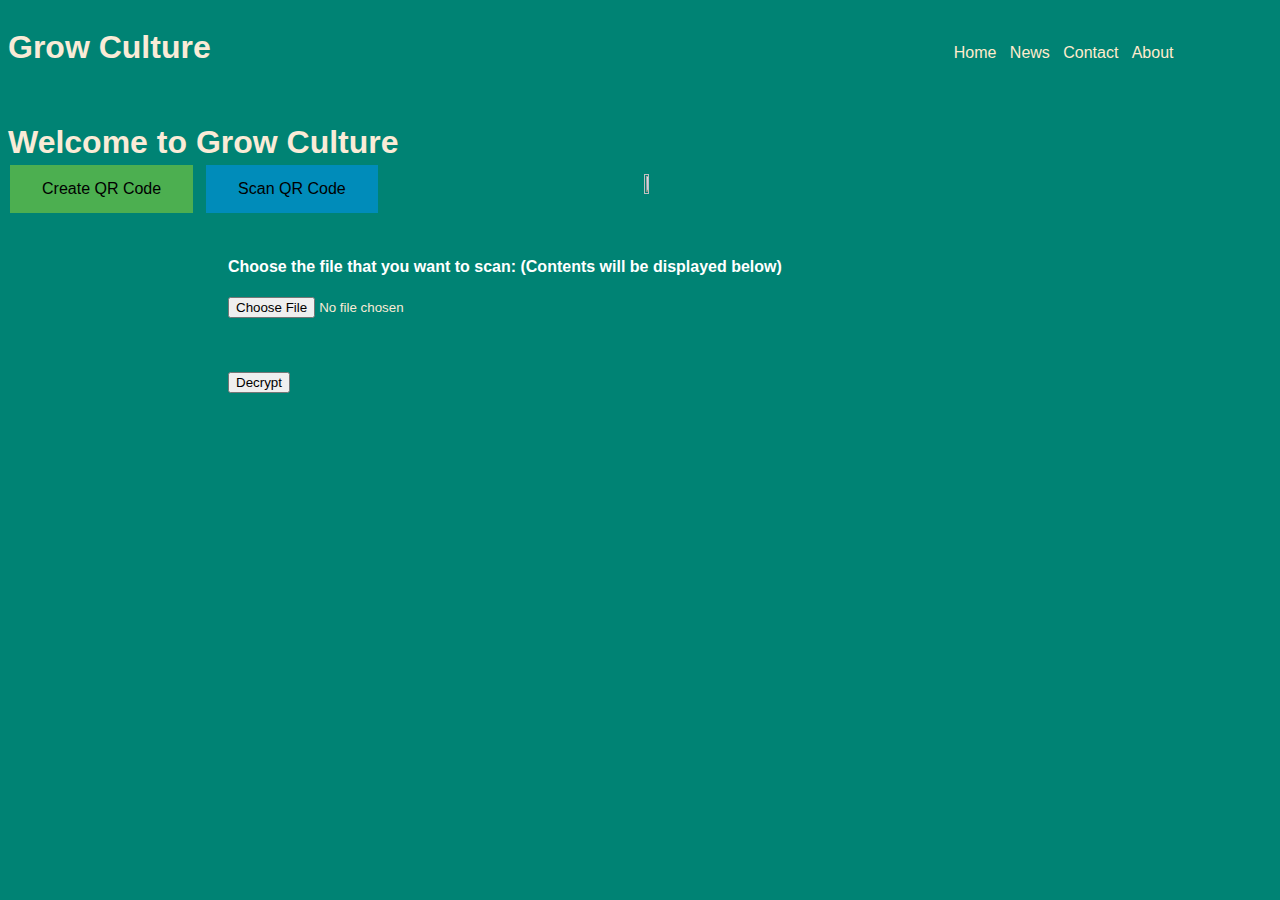
==== index1.html @ 23cd145d "Styled main pages" ====
<!DOCTYPE html>
<html lang="en">
<head>
    <meta charset="UTF-8">
    <meta http-equiv="X-UA-Compatible" content="IE=edge">
    <meta name="viewport" content="width=device-width, initial-scale=1.0">
    <title>Grow Culture</title>
    <link rel="stylesheet" href="index.css">
    <link rel="stylesheet" href="Css/qr_toolpage.css">
    <script type="text/javascript" src="JS/jquery.js"></script>
<script type="text/javascript" src="JS/qrcode.js"></script>
    <!-- <script type="text/javascript" src="qr_t.js"></script> -->
    <script type="text/javascript" src="JS/dec.js"></script>
</head>
<body id="body">
    <h1 style="display: inline-block;">Grow Culture</h1>&nbsp;&nbsp;&nbsp;&nbsp;&nbsp;&nbsp;&nbsp;&nbsp;&nbsp;&nbsp;&nbsp;&nbsp;&nbsp;&nbsp;&nbsp;&nbsp;&nbsp;&nbsp;&nbsp;&nbsp;&nbsp;&nbsp;&nbsp;&nbsp;

    <!-- <button class="button button1">Green</button>
    <button class="button button2">Blue</button> -->
        
    <ul style="display: inline-block;">
        <li><a href="#home">Home</a></li>&nbsp;&nbsp;
        <li><a href="#news">News</a></li>&nbsp;&nbsp;
        <li><a href="#contact">Contact</a></li>&nbsp;&nbsp;
        <li><a href="#about">About</a></li>&nbsp;&nbsp;
    </ul>
    <br><br><br>
    <div id="div1">
        <b>Welcome to  Grow Culture</b><br>
        <a href="index.html">
            <i class="fa fa-home" aria-hidden="true"></i><button class="button button1">Create QR Code</button>
        </a>
        <a href="qr_toolpage2.html">
            <i class="fa fa-tachometer" aria-hidden="true"></i><button class="button button2">Scan QR Code</button>
        </a>
    </div>
    <div id="div2">
        <img src="ph1.jfif" alt="" width="50%" height="50%">
    </div>
    <br>
    
    
    
      
    <div class="content-container">
      
        <div class="container-fluid">
      
          <!-- Main component for a primary marketing message or call to action -->        
            <h4 style="color: white;">Choose the file that you want to scan: (Contents will be displayed below)</h4>

            <input type="file" id="file" name="file" onchange="loadFile(event)">
            <br><br>
            
            
            <!-- to print the input image -->

            <img id="output"/>
<script>
  var loadFile = function(event) {
    var output = document.getElementById('output');
    output.src = URL.createObjectURL(event.target.files[0]);
    output.onload = function() {
      URL.revokeObjectURL(output.src) // free memory
    }
  };
</script>

<br><br>
<p style="display: none;">Qr Content: <br><span id="content"></span></p>
<button onclick="decrypt()">Decrypt</button>
<br>
<span id="disp"></span>



<!--To Read QR Code-->
<script type="text/javascript" src="JS/qrReader.js"></script>
              
          </div>

      
        </div>
      </div>
    
</body>
</html>
---- index.css ----
#body{
    background-color: #008374;
    color: antiquewhite;
    font-family: sans-serif;
}

.button {
    border: none;
    color: black;
    padding: 15px 32px;
    text-align: center;
    text-decoration: none;
    display: inline-block;

    font-size: 16px;
    margin: 4px 2px;
    cursor: pointer;
}


.button:hover{
    background-color: lightgrey;
}
  
.button1 {background-color: #4CAF50;} /* Green */
.button2 {background-color: #008CBA;} /* Blue */

ul {
    list-style-type: none;
    margin: 0;
    padding: 0;
    margin-left: 50%;
}
  
li {
    display: inline;
}

a{
    color: blanchedalmond;
    text-decoration: none;
}

#div1{
    display: inline-block;
    font-size: xx-large;
    font-family: sans-serif;

    width: 50%;
    height: 50%;
}

#div2{
    display: inline-block;
}
---- Css/qr_toolpage.css ----
.sidebar-container {
    position: fixed;
    width: 220px;
    height: 100%;
    left: 0;
    overflow-x: hidden;
    overflow-y: auto;
    background: #1a1a1a;
    color: #fff;
  }
  
  .content-container {
    padding-top: 20px;
  }
  
  .sidebar-logo {
    padding: 10px 15px 10px 30px;
    font-size: 20px;
    background-color: #2574A9;
  }
  
  .sidebar-navigation {
    padding: 0;
    margin: 0;
    list-style-type: none;
    position: relative;
  }
  
  .sidebar-navigation li {
    background-color: transparent;
    position: relative;
    display: inline-block;
    width: 100%;
    line-height: 20px;
  }
  
  .sidebar-navigation li a {
    padding: 10px 15px 10px 30px;
    display: block;
    color: #fff;
  }
  
  .sidebar-navigation li .fa {
    margin-right: 10px;
  }
  
  .sidebar-navigation li a:active,
  .sidebar-navigation li a:hover,
  .sidebar-navigation li a:focus {
    text-decoration: none;
    outline: none;
  }
  
  .sidebar-navigation li::before {
    background-color: #2574A9;
    position: absolute;
    content: '';
    height: 100%;
    left: 0;
    top: 0;
    -webkit-transition: width 0.2s ease-in;
    transition: width 0.2s ease-in;
    width: 3px;
    z-index: -1;
  }
  
  .sidebar-navigation li:hover::before {
    width: 100%;
  }
  
  .sidebar-navigation .header {
    font-size: 12px;
    text-transform: uppercase;
    background-color: #151515;
    padding: 10px 15px 10px 30px;
  }
  
  .sidebar-navigation .header::before {
    background-color: transparent;
  }
  
  .content-container {
    padding-left: 220px;
  }
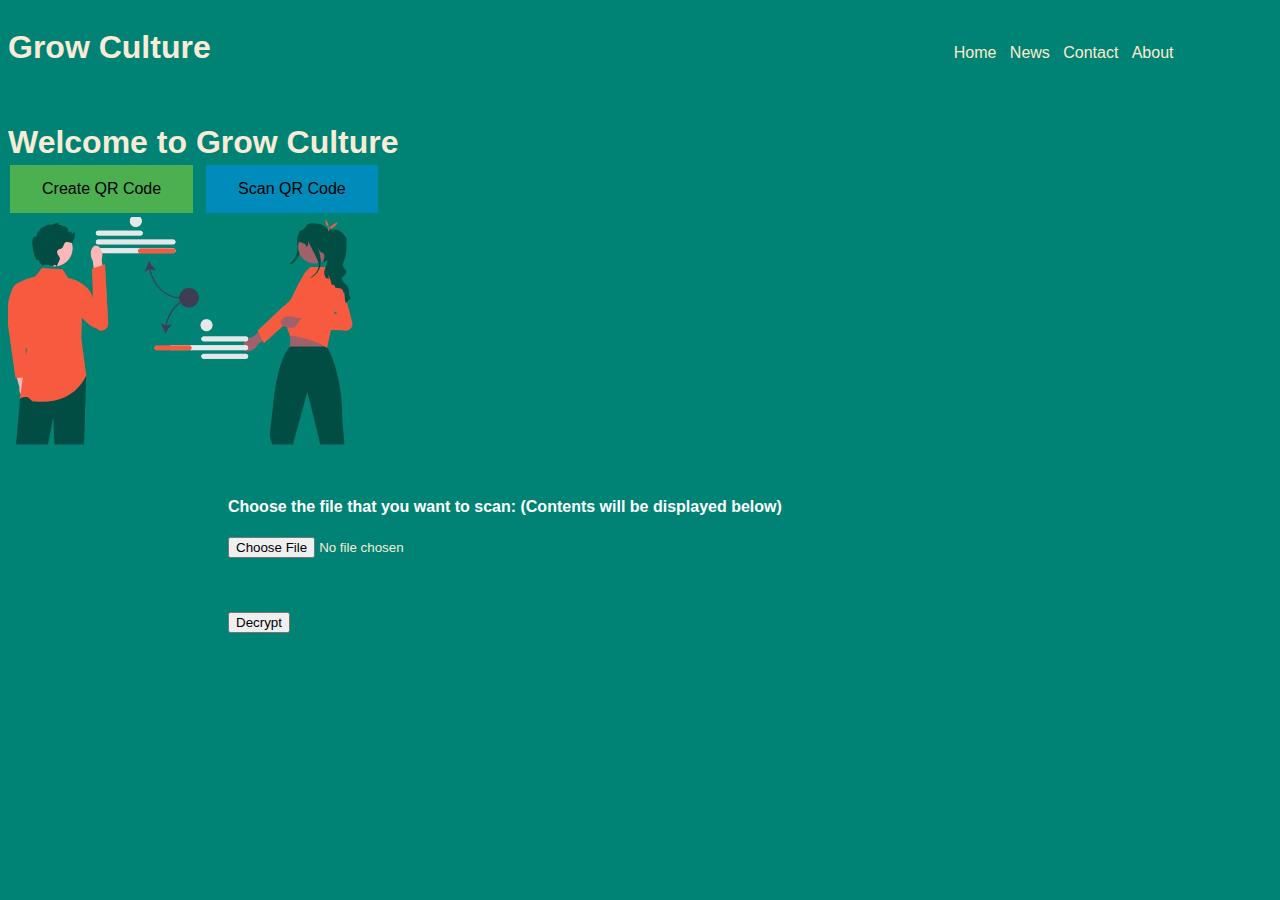
==== commit af37628a: "code workable in localhost before Checkpoint3" ====
--- a/index1.html
+++ b/index1.html
@@ -10,7 +10,7 @@
     <script type="text/javascript" src="JS/jquery.js"></script>
 <script type="text/javascript" src="JS/qrcode.js"></script>
     <!-- <script type="text/javascript" src="qr_t.js"></script> -->
-    <script type="text/javascript" src="JS/dec.js"></script>
+    <!-- <script type="text/javascript" src="JS/dec.js"></script> -->
 </head>
 <body id="body">
     <h1 style="display: inline-block;">Grow Culture</h1>&nbsp;&nbsp;&nbsp;&nbsp;&nbsp;&nbsp;&nbsp;&nbsp;&nbsp;&nbsp;&nbsp;&nbsp;&nbsp;&nbsp;&nbsp;&nbsp;&nbsp;&nbsp;&nbsp;&nbsp;&nbsp;&nbsp;&nbsp;&nbsp;
@@ -30,7 +30,7 @@
         <a href="index.html">
             <i class="fa fa-home" aria-hidden="true"></i><button class="button button1">Create QR Code</button>
         </a>
-        <a href="qr_toolpage2.html">
+        <a href="index1.html">
             <i class="fa fa-tachometer" aria-hidden="true"></i><button class="button button2">Scan QR Code</button>
         </a>
     </div>
@@ -64,13 +64,69 @@
       URL.revokeObjectURL(output.src) // free memory
     }
   };
+
+  var decoded;
+  function decrypt() {
+    var e = document.getElementById("content").innerHTML;
+    var decodeString = window.atob(e);
+    console.log(decodeString)
+    document.getElementById("disp").innerHTML = decodeString;
+    decoded = decodeString
+    // console.log(document.getElementById("content").innerHTML)
+
+}
+
+  getData()
+var bigData;
+let count = 0;
+function getData(){
+fetch('http://localhost:3000/user/').then((response)=>{
+
+    return response.text();
+}).then((user)=>{
+     bigData = JSON.parse(user);
+     // console.log(bigData[0].City);
+    //console.log(data[0]);
+
+    var items = Array('Chandigarh', 'Delhi', 'Amritsar', 'Ludhiana', 'Gurgaon', 'Rajpura', 'Patiala', 'Mohali')
+    var item = items[Math.floor(Math.random()*items.length)];
+     for (var i=0;i<9;i++){
+      if(bigData[i].farmerID == decoded[0] && count == 0 ){
+        
+       console.log(bigData[i].farmerName);
+       document.getElementById("final").innerHTML= 'Farmer Id : '+ bigData[i].farmerID + '<br>'+'Farmer Name : '+ bigData[i].farmerName + '<br>City : ' + bigData[i].city + '<br>State : ' + bigData[i].state + '<br>WhareHouse No. : ' + bigData[i].warehouse + '<br>Time : ' + new Date().toTimeString().split(" ")[0];
+       count ++;
+       warehouseTime = new Date().toTimeString().split(" ")[0];
+
+      }else if (bigData[i].farmerID == decoded[0] && count == 1){
+       document.getElementById("final").innerHTML= 'Farmer Id : '+ bigData[i].farmerID + '<br>'+'Farmer Name : '+ bigData[i].farmerName + '<br>City : ' + bigData[i].city + '<br>State : ' + bigData[i].state + '<br>WhareHouse No. : ' + bigData[i].warehouse + '<br>Time : ' + warehouseTime +'<br>Location of Distributor : ' + item;
+       count ++;
+        
+      }else if(bigData[i].farmerID == decoded[0] && count == 2){
+       deliveryTime = new Date().toTimeString().split(" ")[0];
+       document.getElementById("final").innerHTML= 'Farmer Id : '+ bigData[i].farmerID + '<br>'+'Farmer Name : '+ bigData[i].farmerName + '<br>City : ' + bigData[i].city + '<br>State : ' + bigData[i].state + '<br>WhareHouse No. : ' + bigData[i].warehouse + '<br>Time : ' + warehouseTime +'<br>Location of Distributor : ' + item + '<br>Delivery Time : ' + deliveryTime;
+       count ++;
+      }
+}
+})
+}
+
+//  let count = 0;
+//  var  string = document.getElementById("disp").value;
+//  while (count<3){
+//     for (var i=0;i<20;i++){
+//       console.log(bigData[i].farmerName);
+//     }
+    
+//  }
 </script>
 
 <br><br>
 <p style="display: none;">Qr Content: <br><span id="content"></span></p>
-<button onclick="decrypt()">Decrypt</button>
+<button onclick="decrypt(),getData()">Decrypt</button>
 <br>
-<span id="disp"></span>
+<span id="disp"></span><br><br>
+<span id="final"></span>
 
 
 
--- a/index.css
+++ b/index.css
@@ -54,3 +54,10 @@
     display: inline-block;
 }
 
+#final{
+    font-size: x-large;
+}
+
+#disp{
+    display: none;
+}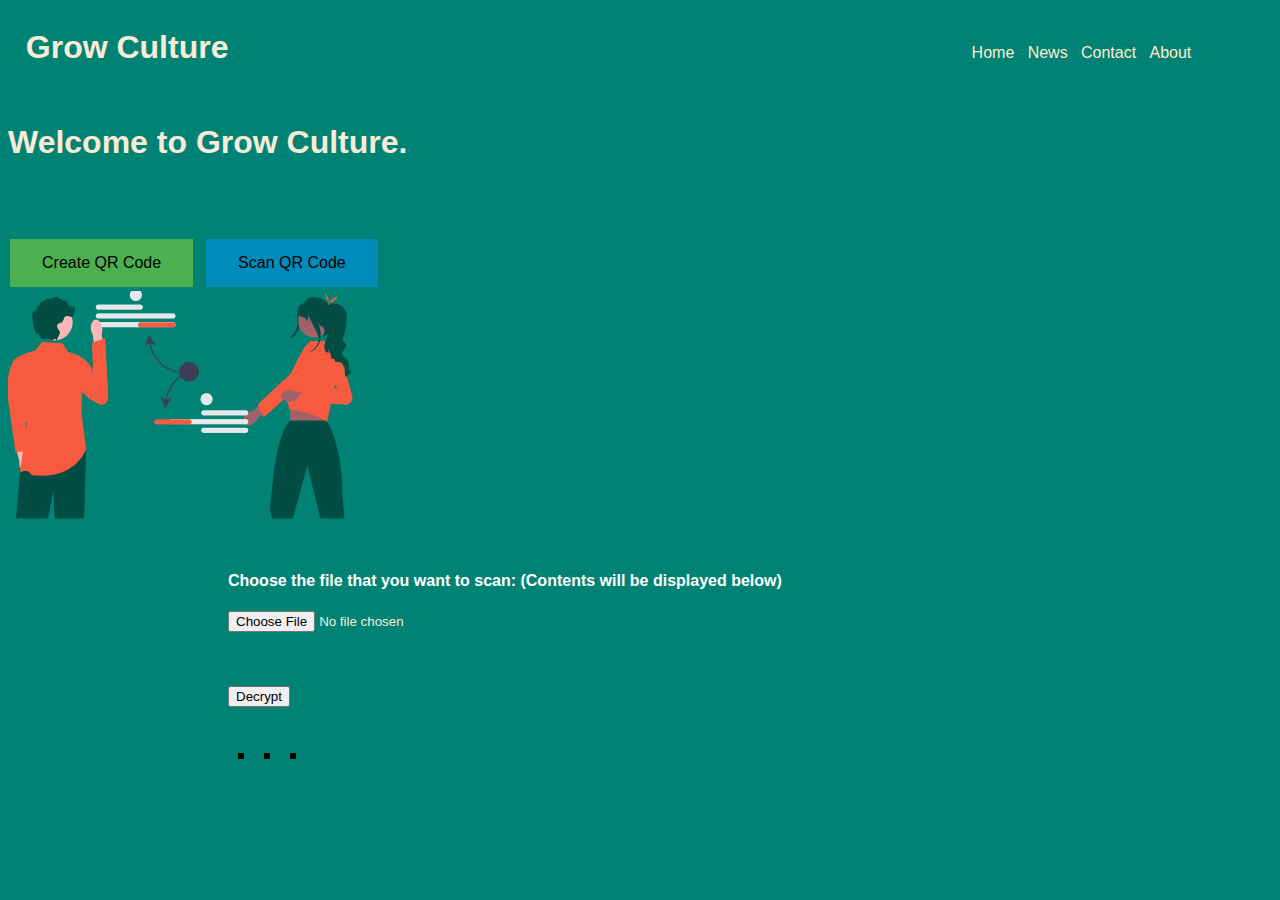
==== commit cccab46e: "shows all updates separately" ====
--- a/index1.html
+++ b/index1.html
@@ -13,7 +13,7 @@
     <!-- <script type="text/javascript" src="JS/dec.js"></script> -->
 </head>
 <body id="body">
-    <h1 style="display: inline-block;">Grow Culture</h1>&nbsp;&nbsp;&nbsp;&nbsp;&nbsp;&nbsp;&nbsp;&nbsp;&nbsp;&nbsp;&nbsp;&nbsp;&nbsp;&nbsp;&nbsp;&nbsp;&nbsp;&nbsp;&nbsp;&nbsp;&nbsp;&nbsp;&nbsp;&nbsp;
+  &nbsp;&nbsp;&nbsp;&nbsp;<h1 style="display: inline-block;">Grow Culture</h1>&nbsp;&nbsp;&nbsp;&nbsp;&nbsp;&nbsp;&nbsp;&nbsp;&nbsp;&nbsp;&nbsp;&nbsp;&nbsp;&nbsp;&nbsp;&nbsp;&nbsp;&nbsp;&nbsp;&nbsp;&nbsp;&nbsp;&nbsp;&nbsp;
 
     <!-- <button class="button button1">Green</button>
     <button class="button button2">Blue</button> -->
@@ -26,7 +26,7 @@
     </ul>
     <br><br><br>
     <div id="div1">
-        <b>Welcome to  Grow Culture</b><br>
+        <b>Welcome to  Grow Culture.</b><br><br><br>
         <a href="index.html">
             <i class="fa fa-home" aria-hidden="true"></i><button class="button button1">Create QR Code</button>
         </a>
@@ -94,17 +94,17 @@
       if(bigData[i].farmerID == decoded[0] && count == 0 ){
         
        console.log(bigData[i].farmerName);
-       document.getElementById("final").innerHTML= 'Farmer Id : '+ bigData[i].farmerID + '<br>'+'Farmer Name : '+ bigData[i].farmerName + '<br>City : ' + bigData[i].city + '<br>State : ' + bigData[i].state + '<br>WhareHouse No. : ' + bigData[i].warehouse + '<br>Time : ' + new Date().toTimeString().split(" ")[0];
+       document.getElementById("final1").innerHTML= '<b><u>Point A : </u></b><br>' + 'Farmer Id : '+ bigData[i].farmerID + '<br>'+'Farmer Name : '+ bigData[i].farmerName + '<br>City : ' + bigData[i].city + '<br>State : ' + bigData[i].state + '<br>WhareHouse No. : ' + bigData[i].warehouse + '<br>Time : ' + new Date().toTimeString().split(" ")[0];
        count ++;
        warehouseTime = new Date().toTimeString().split(" ")[0];
 
       }else if (bigData[i].farmerID == decoded[0] && count == 1){
-       document.getElementById("final").innerHTML= 'Farmer Id : '+ bigData[i].farmerID + '<br>'+'Farmer Name : '+ bigData[i].farmerName + '<br>City : ' + bigData[i].city + '<br>State : ' + bigData[i].state + '<br>WhareHouse No. : ' + bigData[i].warehouse + '<br>Time : ' + warehouseTime +'<br>Location of Distributor : ' + item;
+       document.getElementById("final2").innerHTML='<b><u>Point B : </u></b><br>' +  'Farmer Id : '+ bigData[i].farmerID + '<br>'+'Farmer Name : '+ bigData[i].farmerName + '<br>City : ' + bigData[i].city + '<br>State : ' + bigData[i].state + '<br>WhareHouse No. : ' + bigData[i].warehouse + '<br>Time : ' + warehouseTime +'<br>Location of Distributor : ' + item;
        count ++;
         
       }else if(bigData[i].farmerID == decoded[0] && count == 2){
        deliveryTime = new Date().toTimeString().split(" ")[0];
-       document.getElementById("final").innerHTML= 'Farmer Id : '+ bigData[i].farmerID + '<br>'+'Farmer Name : '+ bigData[i].farmerName + '<br>City : ' + bigData[i].city + '<br>State : ' + bigData[i].state + '<br>WhareHouse No. : ' + bigData[i].warehouse + '<br>Time : ' + warehouseTime +'<br>Location of Distributor : ' + item + '<br>Delivery Time : ' + deliveryTime;
+       document.getElementById("final3").innerHTML='<b><u>Point C : </u></b><br>' +  'Farmer Id : '+ bigData[i].farmerID + '<br>'+'Farmer Name : '+ bigData[i].farmerName + '<br>City : ' + bigData[i].city + '<br>State : ' + bigData[i].state + '<br>WhareHouse No. : ' + bigData[i].warehouse + '<br>Time : ' + warehouseTime +'<br>Location of Distributor : ' + item + '<br>Delivery Time : ' + deliveryTime;
        count ++;
       }
 }
@@ -126,7 +126,11 @@
 <button onclick="decrypt(),getData()">Decrypt</button>
 <br>
 <span id="disp"></span><br><br>
-<span id="final"></span>
+<div style="display: flex;" id="final">
+  <span id="final1" class="final"></span>
+  <span id="final2" class="final"></span>
+  <span id="final3" class="final"></span>
+</div>
 
 
 
--- a/index.css
+++ b/index.css
@@ -60,4 +60,14 @@
 
 #disp{
     display: none;
+}
+
+#final{
+    flex-wrap: nowrap;
+}
+
+.final{
+    margin: 10px;
+    border-style: dashed;
+    border-color: black;
 }